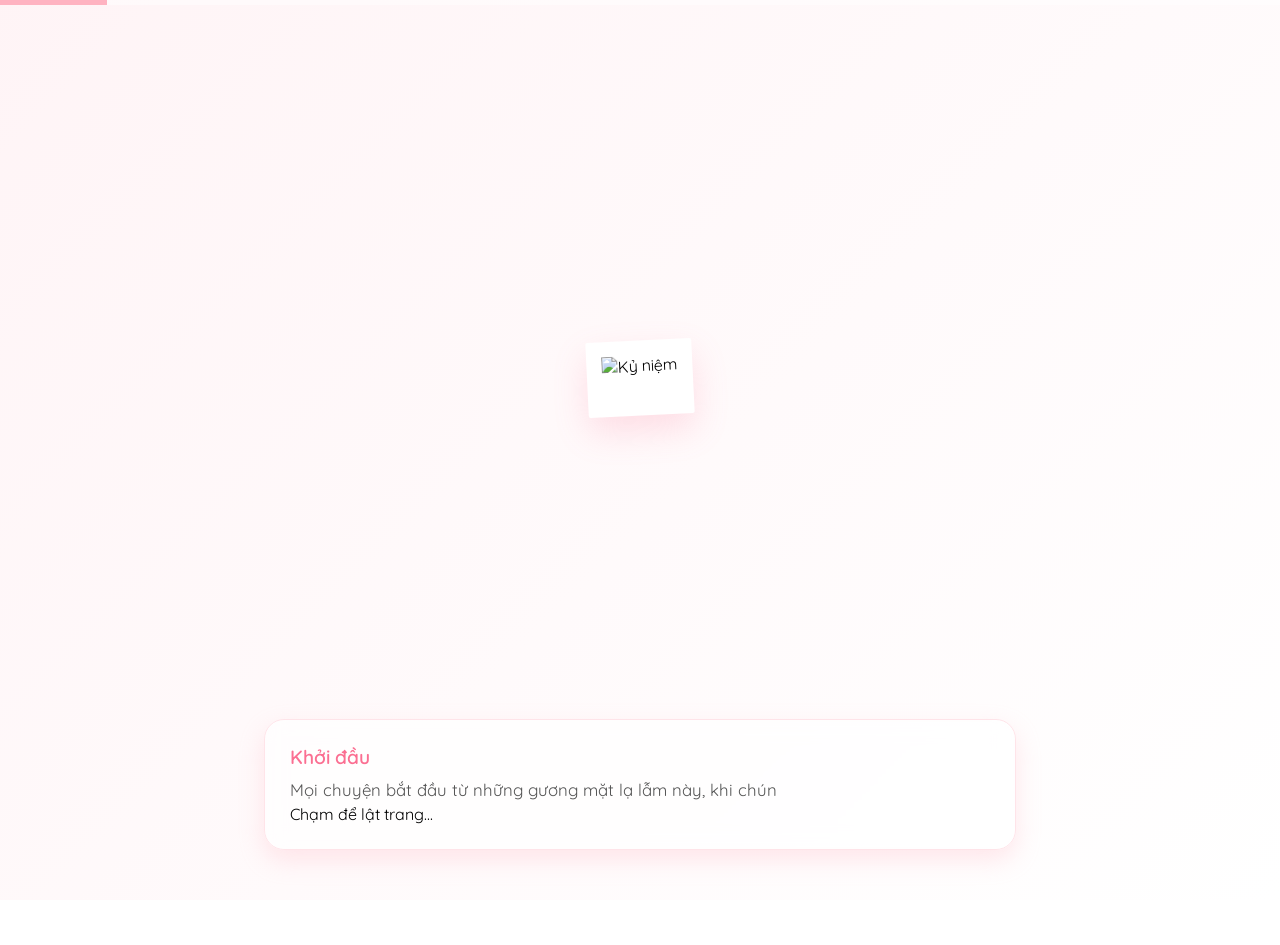
==== index.html @ 083abb19 "Add files via upload" ====
﻿<!DOCTYPE html>
<html lang="vi">
<head>
	<meta charset="UTF-8">
	<meta name="viewport" content="width=device-width, initial-scale=1.0">
	<title>Kỷ Niệm</title>
	<link rel="stylesheet" href="style.css">
</head>
<body>
	<div id="vn-container">
		<div id="pink-overlay"></div>
		<div id="background"></div>

		<div class="particles-container"></div>

		<div id="photo-display-container">
			<div class="polaroid-frame">
				<img id="memory-photo" src="" alt="Kỷ niệm">
			</div>
		</div>

		<div id="dialogue-box" onclick="game.next()">
			<div id="speaker-name"></div>
			<div id="text-content"></div>
			<div id="click-hint">Chạm để lật trang...</div>
		</div>

		<div id="progress-container">
			<div id="progress-bar"></div>
		</div>
	</div>
	<script src="script.js"></script>
</body>
</html>
---- style.css ----
﻿/* Import font mềm mại */
@import url('https://fonts.googleapis.com/css2?family=Quicksand:wght@400;600&display=swap');

:root {
	--ponds-pink: #ffe4e9;
	--accent-pink: #ffb3c1;
	--deep-rose: #fb6f92;
}

body, html {
	margin: 0;
	padding: 0;
	width: 100%;
	height: 100%;
	background: #fff;
	font-family: 'Quicksand', sans-serif;
	overflow: hidden;
}

#vn-container {
	position: relative;
	width: 100vw;
	height: 100vh;
}

/* Background mờ ảo */
#background {
	position: absolute;
	width: 110%;
	height: 110%;
	top: -5%;
	left: -5%;
	background-size: cover;
	background-position: center;
	filter: blur(5px) brightness(0.9);
	transition: background-image 1.2s ease-in-out;
}

#pink-overlay {
	position: absolute;
	width: 100%;
	height: 100%;
	background: linear-gradient(135deg, rgba(255,228,233,0.4) 0%, rgba(255,255,255,0.2) 100%);
	z-index: 1;
}

/* Khung ảnh Polaroid "Trắng Hồng" */
#photo-display-container {
	position: absolute;
	top: 42%;
	left: 50%;
	transform: translate(-50%, -50%);
	z-index: 5;
	perspective: 1000px;
}

.polaroid-frame {
	background: white;
	padding: 15px 15px 40px 15px;
	box-shadow: 0 15px 35px rgba(251, 111, 146, 0.2);
	border-radius: 2px;
	transform: rotate(-3deg);
	transition: all 0.8s cubic-bezier(0.175, 0.885, 0.32, 1.275);
}

#memory-photo {
	width: auto;
	height: 400px;
	object-fit: cover;
	opacity: 0;
	transition: opacity 0.5s;
}

	#memory-photo.show {
		opacity: 1;
	}

/* Hộp thoại Glassmorphism Hồng Nhạt */
#dialogue-box {
	position: absolute;
	bottom: 50px;
	left: 50%;
	transform: translateX(-50%);
	width: 80%;
	max-width: 700px;
	background: rgba(255, 255, 255, 0.7);
	backdrop-filter: blur(10px);
	border: 1px solid var(--ponds-pink);
	border-radius: 20px;
	padding: 25px;
	cursor: pointer;
	z-index: 10;
	box-shadow: 0 10px 25px rgba(255, 179, 193, 0.3);
}

#speaker-name {
	color: var(--deep-rose);
	font-weight: 600;
	font-size: 1.2rem;
	margin-bottom: 8px;
}

#text-content {
	color: #555;
	font-size: 1.05rem;
	line-height: 1.6;
}

/* Progress bar */
#progress-container {
	position: absolute;
	top: 0;
	width: 100%;
	height: 5px;
	background: rgba(255,255,255,0.5);
	z-index: 100;
}

#progress-bar {
	height: 100%;
	background: var(--accent-pink);
	width: 0%;
	transition: width 0.4s;
}
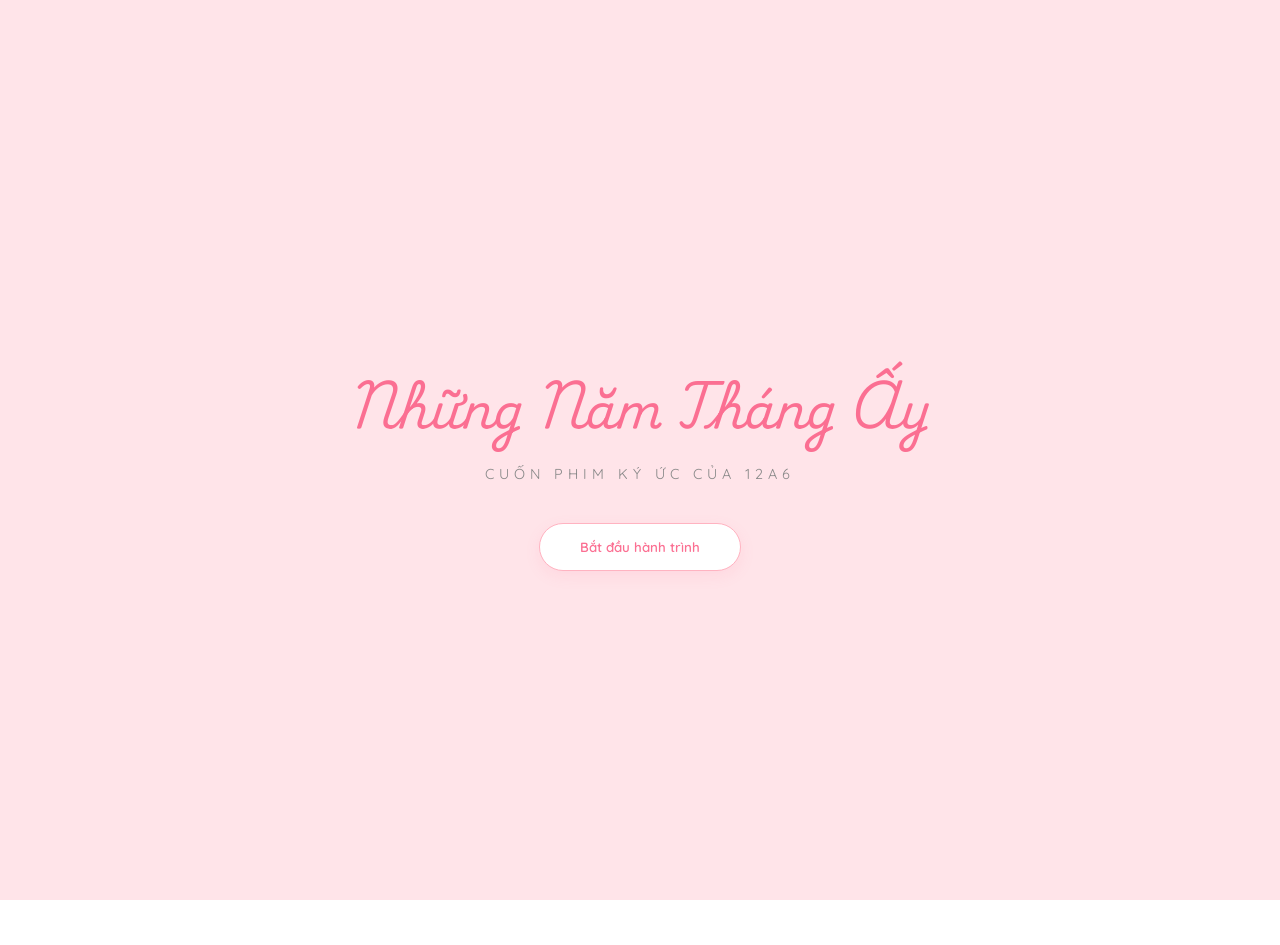
==== commit 6377ccee: "add backgrounds, homepage, nav bar, catalog, forward and backward buttons" ====
--- a/index.html
+++ b/index.html
@@ -7,6 +7,27 @@
 	<link rel="stylesheet" href="style.css">
 </head>
 <body>
+	<nav id="top-nav">
+		<div class="nav-left" onclick="location.reload()">HOME</div>
+		<div class="nav-right" onclick="game.toggleCatalog()">CATALOG</div>
+	</nav>
+
+	<div id="catalog-overlay" class="hidden">
+		<div class="catalog-content">
+			<h2  class="vn-subtitle" style="font-size: 27px; color: #fb6f92; ">Mục Lục Ký Ức</h2>
+			<div id="catalog-grid">
+			</div>
+			<button class="close-catalog" onclick="game.toggleCatalog()">Đóng</button>
+		</div>
+	</div>
+
+	<div id="start-screen">
+		<div class="title-group">
+			<h1 class="vn-title">Những Năm Tháng Ấy</h1>
+			<p class="vn-subtitle">Cuốn phim ký ức của 12A6</p>
+			<button id="start-btn" onclick="startGame()">Bắt đầu hành trình</button>
+		</div>
+	</div>
 	<div id="vn-container">
 		<div id="pink-overlay"></div>
 		<div id="background"></div>
@@ -19,10 +40,31 @@
 			</div>
 		</div>
 
-		<div id="dialogue-box" onclick="game.next()">
+		<!--<div id="dialogue-box" onclick="game.next()">
+			<div id="back-btn" onclick="event.stopPropagation(); game.prev()">
+				<span>‹</span>
+			</div>
+
+			<div class="box-content">
+				<div id="speaker-name"></div>
+				<div id="text-content"></div>
+			</div>
+
+			<div id="click-hint">Chạm để lật trang...</div>
+		</div>-->
+
+		<div id="dialogue-box">
 			<div id="speaker-name"></div>
 			<div id="text-content"></div>
-			<div id="click-hint">Chạm để lật trang...</div>
+
+			<div class="nav-controls">
+				<button class="nav-btn btn-back" onclick="event.stopPropagation(); game.prev()">
+					<svg viewBox="0 0 24 24"><path d="M15.41 7.41L14 6l-6 6 6 6 1.41-1.41L10.83 12z" /></svg>
+				</button>
+				<button class="nav-btn btn-next" onclick="event.stopPropagation(); game.next()">
+					<svg viewBox="0 0 24 24"><path d="M10 6L8.59 7.41 13.17 12l-4.58 4.59L10 18l6-6z" /></svg>
+				</button>
+			</div>
 		</div>
 
 		<div id="progress-container">
--- a/style.css
+++ b/style.css
@@ -1,11 +1,157 @@
-﻿/* Import font mềm mại */
-@import url('https://fonts.googleapis.com/css2?family=Quicksand:wght@400;600&display=swap');
+﻿@import url('https://fonts.googleapis.com/css2?family=Quicksand:wght@400;600&display=swap');
+@import url('https://fonts.googleapis.com/css2?family=Playwrite+IE:wght@100..400&display=swap');
 
 :root {
 	--ponds-pink: #ffe4e9;
 	--accent-pink: #ffb3c1;
 	--deep-rose: #fb6f92;
 }
+
+#start-screen {
+	position: fixed;
+	top: 0;
+	left: 0;
+	width: 100%;
+	height: 100%;
+	background: var(--ponds-pink);
+	display: flex;
+	justify-content: center;
+	align-items: center;
+	z-index: 9999; /* Luôn nằm trên cùng */
+	transition: opacity 1s ease-out;
+}
+
+.title-group {
+	text-align: center;
+}
+
+.vn-title {
+	font-family: 'Playwrite IE', cursive; /* Nhúng font như đã nói ở trên */
+	font-size: 3rem;
+	color: var(--deep-rose);
+	margin-bottom: 10px;
+}
+
+.vn-subtitle {
+	letter-spacing: 5px;
+	text-transform: uppercase;
+	font-size: 0.9rem;
+	color: #888;
+	margin-bottom: 40px;
+}
+
+#start-btn, .close-catalog {
+	padding: 15px 40px;
+	background: white;
+	border: 1px solid var(--accent-pink);
+	border-radius: 30px;
+	color: var(--deep-rose);
+	font-family: 'Quicksand', sans-serif;
+	font-weight: 600;
+	cursor: pointer;
+	transition: all 0.3s;
+	box-shadow: 0 5px 15px rgba(251, 111, 146, 0.1);
+}
+
+#start-btn:hover, .close-catalog:hover {
+	background: var(--deep-rose);
+	color: white;
+	transform: scale(1.05);
+}
+
+/* Thanh Nav trên cùng */
+#top-nav {
+	position: absolute;
+	top: 0;
+	left: 0;
+	width: 100%;
+	padding: 20px 40px;
+	display: flex;
+	justify-content: space-between;
+	box-sizing: border-box;
+	z-index: 1000;
+	font-weight: 600;
+	letter-spacing: 2px;
+	color: #ff2c79;
+	cursor: pointer;
+}
+
+/* Catalog Overlay */
+#catalog-overlay {
+	position: fixed;
+	top: 0;
+	left: 0;
+	width: 100%;
+	height: 100%;
+	background: rgba(255, 255, 255, 0.5);
+	backdrop-filter: blur(15px);
+	z-index: 9999;
+	display: flex;
+	justify-content: center;
+	align-items: center;
+	transition: 0.5s;
+}
+
+	#catalog-overlay.hidden {
+		opacity: 0;
+		pointer-events: none;
+	}
+
+.catalog-content {
+	width: 80%;
+	max-width: 900px;
+	text-align: center;
+}
+
+#catalog-grid {
+	display: grid;
+	grid-template-columns: repeat(auto-fill, minmax(120px, 1fr));
+	gap: 15px;
+	margin: 30px 0;
+	max-height: 60vh;
+	overflow-y: auto;
+	padding: 10px;
+}
+
+.nav-left, .nav-right {
+	/* Hiệu ứng Glow mặc định */
+	text-shadow: 2px 2px 8px #ff6ab787, 2px 2px 8px #ff6ab787;
+	transition: all 0.4s ease;
+	font-weight: 1000;
+	font-size: 19px;
+}
+
+	.nav-left:hover, .nav-right:hover {
+
+		transform: scale(1.1); /* Phóng to nhẹ một chút */
+	}
+
+.catalog-item {
+	aspect-ratio: 1;
+	background-size: cover;
+	background-position: center;
+	border-radius: 8px;
+	border: 3px solid white;
+	box-shadow: 0 5px 15px rgba(0,0,0,0.1);
+	cursor: pointer;
+	transition: 0.3s;
+	position: relative;
+}
+
+	.catalog-item:hover {
+		transform: scale(1.1);
+		border-color: var(--accent-pink);
+	}
+
+	.catalog-item span {
+		position: absolute;
+		bottom: 5px;
+		right: 5px;
+		background: rgba(255,255,255,0.8);
+		font-size: 10px;
+		padding: 2px 5px;
+		border-radius: 4px;
+	}
 
 body, html {
 	margin: 0;
@@ -44,7 +190,7 @@
 	z-index: 1;
 }
 
-/* Khung ảnh Polaroid "Trắng Hồng" */
+/* Khung ảnh Polaroid */
 #photo-display-container {
 	position: absolute;
 	top: 42%;
@@ -75,7 +221,7 @@
 		opacity: 1;
 	}
 
-/* Hộp thoại Glassmorphism Hồng Nhạt */
+/* Hộp thoại */
 #dialogue-box {
 	position: absolute;
 	bottom: 50px;
@@ -83,14 +229,13 @@
 	transform: translateX(-50%);
 	width: 80%;
 	max-width: 700px;
-	background: rgba(255, 255, 255, 0.7);
+	min-height: 120px; /* Đảm bảo box không bị co quá nhỏ */
+	background: rgba(255, 255, 255, 0.9);
 	backdrop-filter: blur(10px);
-	border: 1px solid var(--ponds-pink);
 	border-radius: 20px;
 	padding: 25px;
-	cursor: pointer;
+	padding-bottom: 60px; /* Tạo khoảng trống phía dưới cho nút */
 	z-index: 10;
-	box-shadow: 0 10px 25px rgba(255, 179, 193, 0.3);
 }
 
 #speaker-name {
@@ -122,3 +267,51 @@
 	width: 0%;
 	transition: width 0.4s;
 }
+
+/* Vùng bấm */
+/* Container chứa 2 nút */
+.nav-controls {
+	position: absolute;
+	bottom: 15px;
+	right: 20px;
+	display: flex;
+	gap: 12px; /* Khoảng cách giữa 2 nút */
+}
+
+/* Style chung cho nút tròn */
+.nav-btn {
+	width: 40px;
+	height: 40px;
+	border-radius: 50%;
+	border: 1px solid var(--accent-pink);
+	background: white;
+	cursor: pointer;
+	display: flex;
+	align-items: center;
+	justify-content: center;
+	transition: all 0.3s ease;
+	box-shadow: 0 4px 10px rgba(251, 111, 146, 0.15);
+	padding: 0;
+}
+
+	.nav-btn svg {
+		width: 24px;
+		height: 24px;
+		fill: var(--deep-rose);
+	}
+
+	.nav-btn:hover {
+		background: var(--ponds-pink);
+		transform: translateY(-2px);
+	}
+
+	.nav-btn:active {
+		transform: scale(0.9);
+	}
+
+	/* Nút back có thể làm mờ hơn một chút nếu đang ở trang đầu */
+	.nav-btn:disabled {
+		opacity: 0.3;
+		cursor: not-allowed;
+	}
+
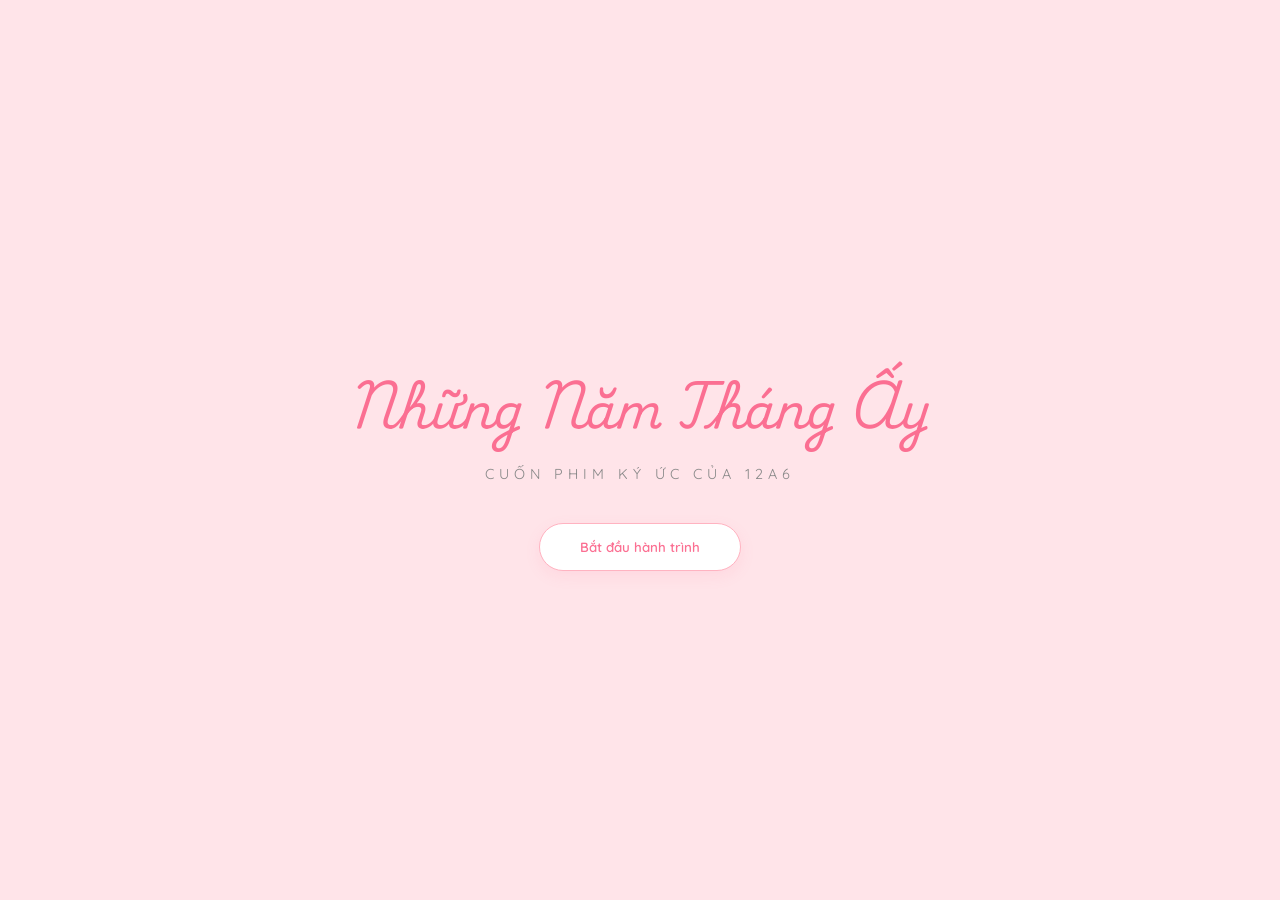
==== commit 875d33da: "Update index.html" ====
--- a/index.html
+++ b/index.html
@@ -1,76 +1,18 @@
-﻿<!DOCTYPE html>
+<!DOCTYPE html>
 <html lang="vi">
 <head>
-	<meta charset="UTF-8">
-	<meta name="viewport" content="width=device-width, initial-scale=1.0">
-	<title>Kỷ Niệm</title>
-	<link rel="stylesheet" href="style.css">
+    <meta charset="UTF-8">
+    <meta name="viewport" content="width=device-width, initial-scale=1.0">
+    <title>Những Năm Tháng Ấy - 12A6</title>
+    <link rel="stylesheet" href="style.css">
 </head>
 <body>
-	<nav id="top-nav">
-		<div class="nav-left" onclick="location.reload()">HOME</div>
-		<div class="nav-right" onclick="game.toggleCatalog()">CATALOG</div>
-	</nav>
-
-	<div id="catalog-overlay" class="hidden">
-		<div class="catalog-content">
-			<h2  class="vn-subtitle" style="font-size: 27px; color: #fb6f92; ">Mục Lục Ký Ức</h2>
-			<div id="catalog-grid">
-			</div>
-			<button class="close-catalog" onclick="game.toggleCatalog()">Đóng</button>
-		</div>
-	</div>
-
-	<div id="start-screen">
-		<div class="title-group">
-			<h1 class="vn-title">Những Năm Tháng Ấy</h1>
-			<p class="vn-subtitle">Cuốn phim ký ức của 12A6</p>
-			<button id="start-btn" onclick="startGame()">Bắt đầu hành trình</button>
-		</div>
-	</div>
-	<div id="vn-container">
-		<div id="pink-overlay"></div>
-		<div id="background"></div>
-
-		<div class="particles-container"></div>
-
-		<div id="photo-display-container">
-			<div class="polaroid-frame">
-				<img id="memory-photo" src="" alt="Kỷ niệm">
-			</div>
-		</div>
-
-		<!--<div id="dialogue-box" onclick="game.next()">
-			<div id="back-btn" onclick="event.stopPropagation(); game.prev()">
-				<span>‹</span>
-			</div>
-
-			<div class="box-content">
-				<div id="speaker-name"></div>
-				<div id="text-content"></div>
-			</div>
-
-			<div id="click-hint">Chạm để lật trang...</div>
-		</div>-->
-
-		<div id="dialogue-box">
-			<div id="speaker-name"></div>
-			<div id="text-content"></div>
-
-			<div class="nav-controls">
-				<button class="nav-btn btn-back" onclick="event.stopPropagation(); game.prev()">
-					<svg viewBox="0 0 24 24"><path d="M15.41 7.41L14 6l-6 6 6 6 1.41-1.41L10.83 12z" /></svg>
-				</button>
-				<button class="nav-btn btn-next" onclick="event.stopPropagation(); game.next()">
-					<svg viewBox="0 0 24 24"><path d="M10 6L8.59 7.41 13.17 12l-4.58 4.59L10 18l6-6z" /></svg>
-				</button>
-			</div>
-		</div>
-
-		<div id="progress-container">
-			<div id="progress-bar"></div>
-		</div>
-	</div>
-	<script src="script.js"></script>
+    <div id="start-screen" style="opacity: 1; position: fixed;">
+        <div class="title-group">
+            <h1 class="vn-title">Những Năm Tháng Ấy</h1>
+            <p class="vn-subtitle">Cuốn phim ký ức của 12A6</p>
+            <button id="start-btn" onclick="window.location.href='game.html'">Bắt đầu hành trình</button>
+        </div>
+    </div>
 </body>
-</html>+</html>
--- a/style.css
+++ b/style.css
@@ -215,6 +215,8 @@
 	object-fit: cover;
 	opacity: 0;
 	transition: opacity 0.5s;
+	image-rendering: -webkit-optimize-contrast;
+	will-change: opacity, transform;
 }
 
 	#memory-photo.show {
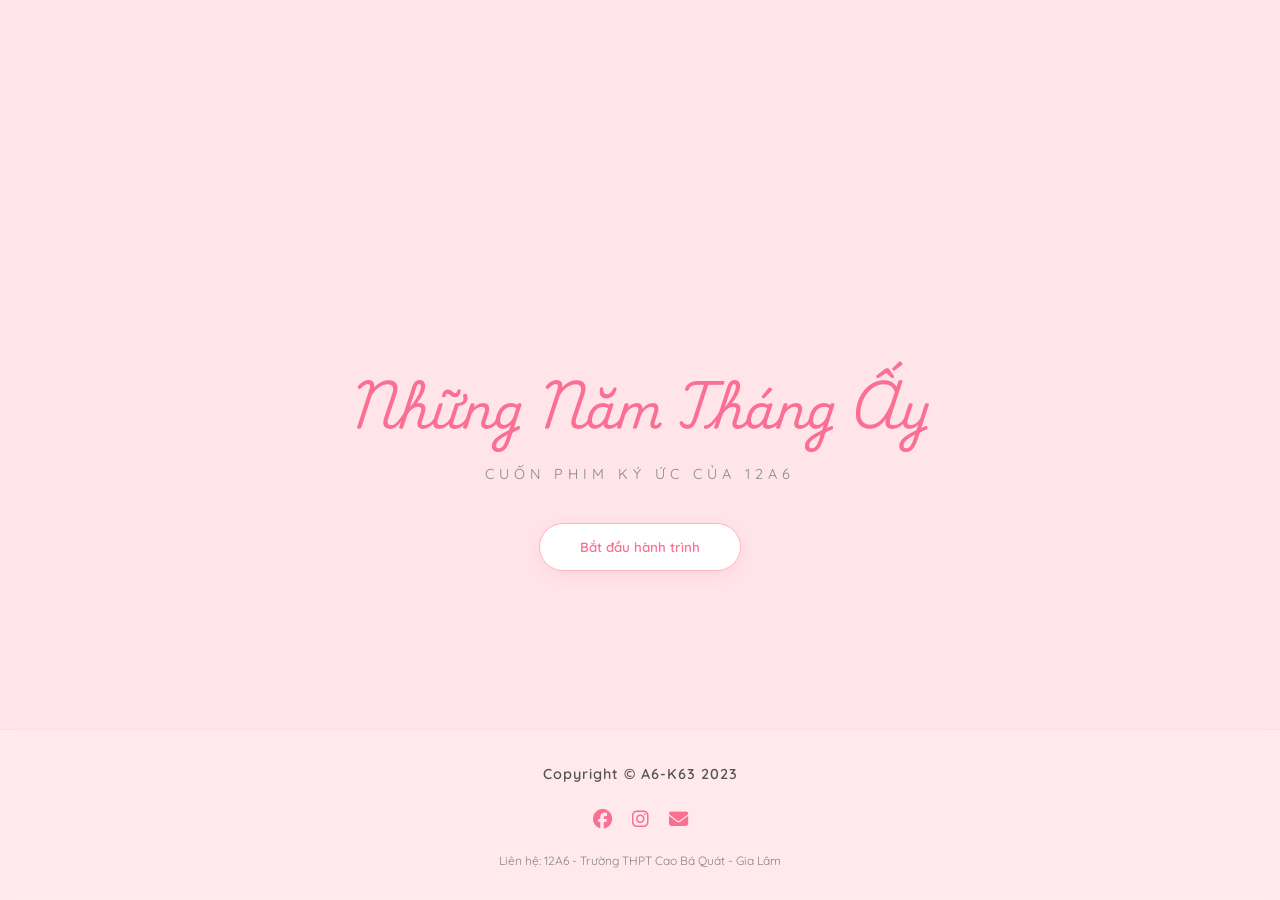
==== commit 897e6593: "Update index.html" ====
--- a/index.html
+++ b/index.html
@@ -5,14 +5,30 @@
     <meta name="viewport" content="width=device-width, initial-scale=1.0">
     <title>Những Năm Tháng Ấy - 12A6</title>
     <link rel="stylesheet" href="style.css">
+<link rel="stylesheet" href="https://cdnjs.cloudflare.com/ajax/libs/font-awesome/6.5.1/css/all.min.css">
+
 </head>
 <body>
-    <div id="start-screen" style="opacity: 1; position: fixed;">
+    <main id="start-screen" style="opacity: 1; position: fixed;">
         <div class="title-group">
             <h1 class="vn-title">Những Năm Tháng Ấy</h1>
             <p class="vn-subtitle">Cuốn phim ký ức của 12A6</p>
             <button id="start-btn" onclick="window.location.href='game.html'">Bắt đầu hành trình</button>
         </div>
+    </main>
+<footer id="main-footer">
+    <div class="footer-content">
+        <p class="copyright">Copyright &copy; A6-K63 2023</p>
+        
+        <div class="social-links">
+            <a href="#" target="_blank" title="Facebook"><i class="fa-brands fa-facebook"></i></a>
+            <a href="#" target="_blank" title="Instagram"><i class="fa-brands fa-instagram"></i></a>
+            <a href="mailto:contact@example.com" title="Email"><i class="fa-solid fa-envelope"></i></a>
+        </div>
+        
+        <p class="contact-info">Liên hệ: 12A6 - Trường THPT Cao Bá Quát - Gia Lâm</p>
     </div>
+</footer>
+
 </body>
 </html>
--- a/style.css
+++ b/style.css
@@ -17,9 +17,56 @@
 	display: flex;
 	justify-content: center;
 	align-items: center;
-	z-index: 9999; /* Luôn nằm trên cùng */
 	transition: opacity 1s ease-out;
 }
+
+#main-footer {
+    position: absolute;
+    bottom: 0;
+    width: 100%;
+    padding: 20px 0;
+    background: rgba(255, 255, 255, 0.2); /* Trong suốt nhẹ */
+    backdrop-filter: blur(5px);
+    border-top: 1px solid rgba(251, 111, 146, 0.1);
+    font-family: 'Quicksand', sans-serif;
+    color: #555;
+}
+
+.footer-content {
+    display: flex;
+    flex-direction: column;
+    align-items: center;
+    gap: 10px;
+}
+
+.copyright {
+    font-weight: 600;
+    font-size: 0.9rem;
+    letter-spacing: 1px;
+}
+
+.social-links {
+    display: flex;
+    gap: 20px;
+}
+
+.social-links a {
+    color: #fb6f92; /* Màu hồng đặc trưng của bạn */
+    font-size: 1.2rem;
+    transition: all 0.3s ease;
+}
+
+.social-links a:hover {
+    transform: translateY(-3px);
+    color: #ffb3c1;
+    text-shadow: 0 0 10px rgba(251, 111, 146, 0.4);
+}
+
+.contact-info {
+    font-size: 0.75rem;
+    opacity: 0.7;
+}
+
 
 .title-group {
 	text-align: center;
